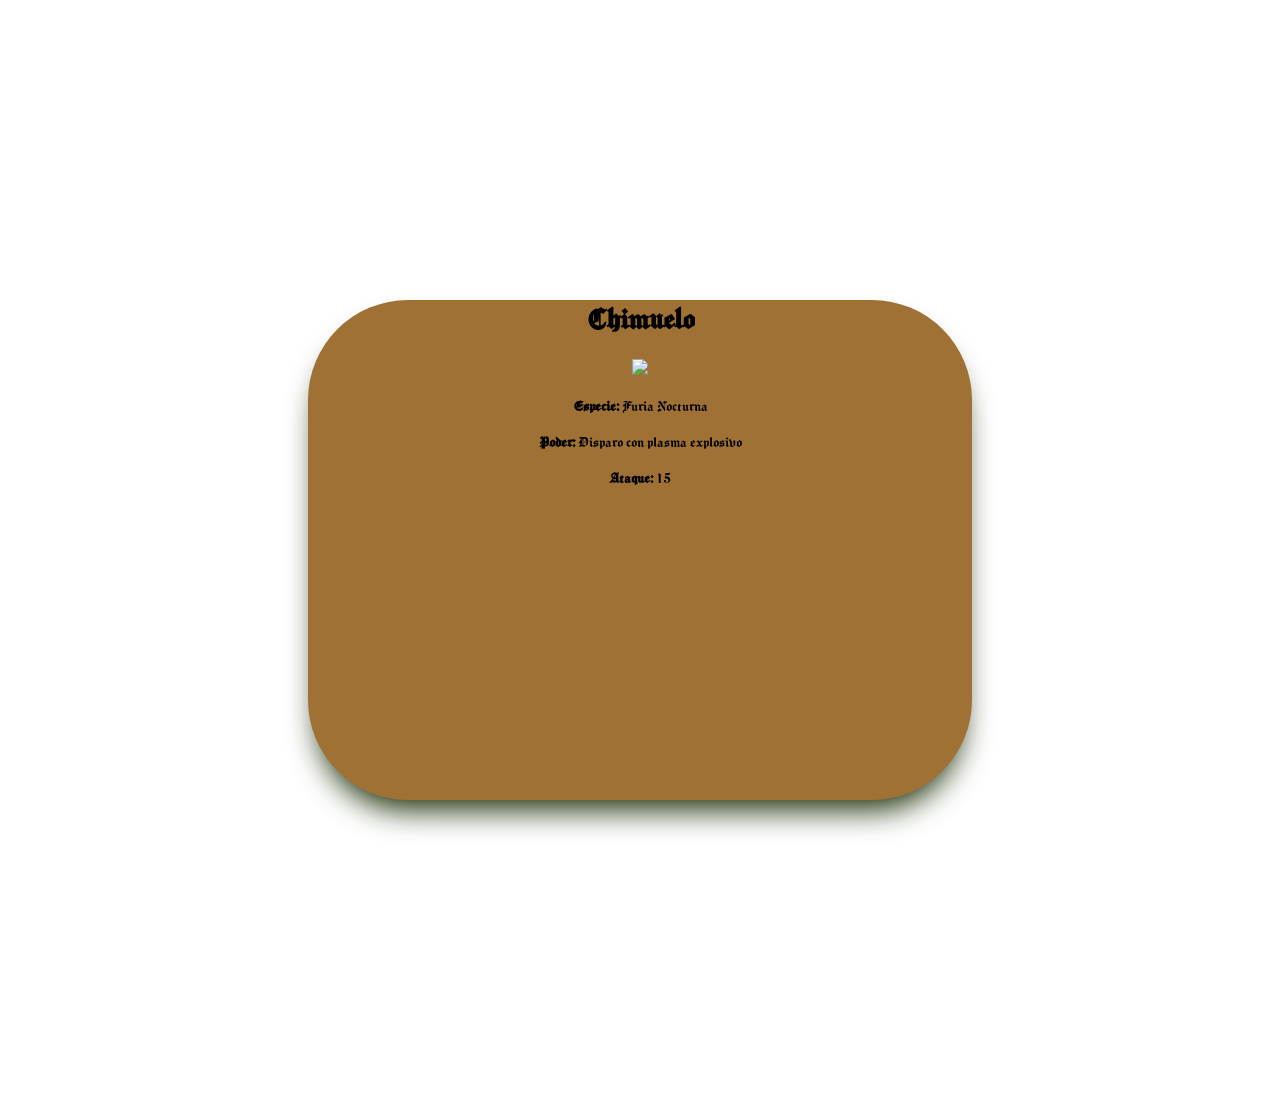
==== index.html @ 1eb0a024 "Update and rename imagen.html to index.html" ====
<!DOCTYPE html>
<html lang="en">
<head>
    <meta charset="UTF-8">
    <meta name="viewport" content="width=device-width, initial-scale=1.0">
    <title>Diario de Hipo</title>
     <link rel="preconnect" href="https://fonts.googleapis.com">
    <link rel="preconnect" href="https://fonts.gstatic.com" crossorigin>
    <link href="https://fonts.googleapis.com/css2?family=Manufacturing+Consent&display=swap" rel="stylesheet">

      <link rel="stylesheet" href="imagen.css">

</head>

<div class="card">
    
    <center>
        <h1>Chimuelo</h1>
<img src="https://i.pinimg.com/originals/a4/57/95/a45795cd24364b9050cbfbed9f47dd78.jpg "width="200"  
    </center>
<p><strong>Especie:</strong> Furia Nocturna</p>

<p><strong>Poder:</strong> Disparo con plasma explosivo</p>
<p><strong>Ataque:</strong> 15</p>

</text-align:center>
</div>
<body>

   
</body>
</html>
---- imagen.css ----
div {
    background-color: rgb(160, 113, 52);
    justify-content: center;
    align-items: center;
    height: 500px;
    margin: 300px;
    border-radius: 100px;
    box-shadow: rgb(30, 48, 9) 0px 20px 30px -10px;
    font-family: 'Manufacturing Consent', sans-serif;

}
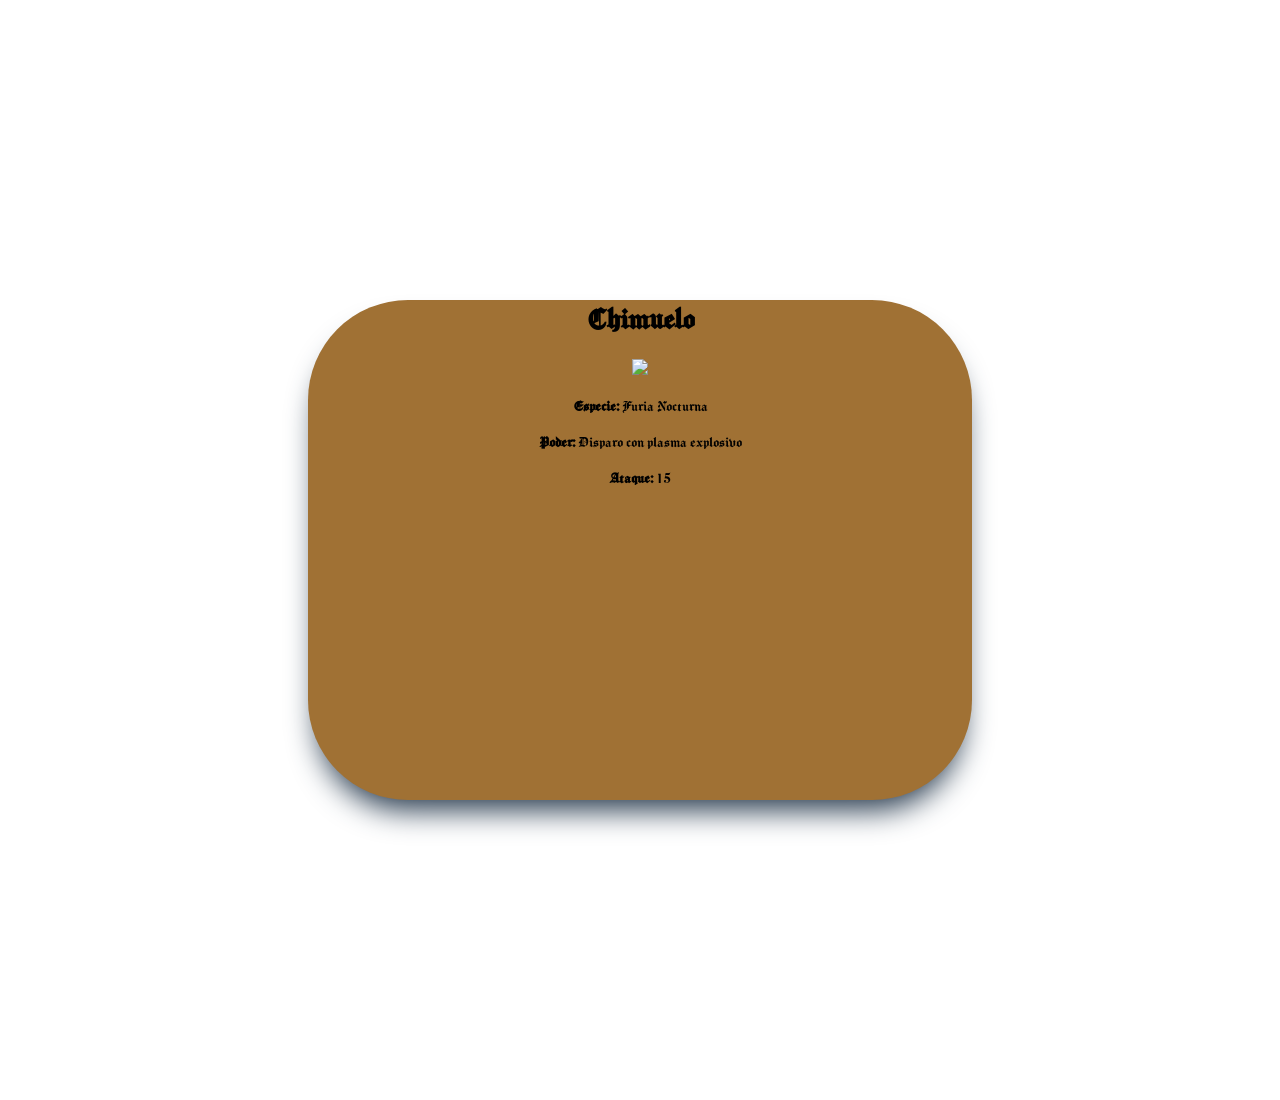
==== commit 732f9c3e: "Add files via upload" ====
--- a/index.html
+++ b/index.html
@@ -1,32 +1,29 @@
 <!DOCTYPE html>
 <html lang="en">
+
 <head>
     <meta charset="UTF-8">
     <meta name="viewport" content="width=device-width, initial-scale=1.0">
     <title>Diario de Hipo</title>
-     <link rel="preconnect" href="https://fonts.googleapis.com">
+    <link rel="preconnect" href="https://fonts.googleapis.com">
     <link rel="preconnect" href="https://fonts.gstatic.com" crossorigin>
     <link href="https://fonts.googleapis.com/css2?family=Manufacturing+Consent&display=swap" rel="stylesheet">
-
-      <link rel="stylesheet" href="imagen.css">
-
+    <link rel="stylesheet" href="imagen.css">
 </head>
 
 <div class="card">
-    
     <center>
         <h1>Chimuelo</h1>
-<img src="https://i.pinimg.com/originals/a4/57/95/a45795cd24364b9050cbfbed9f47dd78.jpg "width="200"  
+        <img src="https://preview.redd.it/ive-a-lot-if-not-all-of-httyd-fan-have-heard-others-or-v0-ktclzhi1lsfc1.png?width=360&format=png&auto=webp&s=dba977d3f8c0148c5b786d445f559abd99ba884d" width="200"
     </center>
-<p><strong>Especie:</strong> Furia Nocturna</p>
-
-<p><strong>Poder:</strong> Disparo con plasma explosivo</p>
-<p><strong>Ataque:</strong> 15</p>
+    <p><strong>Especie:</strong> Furia Nocturna</p> 
+    <p><strong>Poder:</strong> Disparo con plasma explosivo</p>
+    <p><strong>Ataque:</strong> 15</p>
 
 </text-align:center>
 </div>
+
 <body>
 
-   
 </body>
-</html>
+</html>
--- a/imagen.css
+++ b/imagen.css
@@ -1,13 +1,10 @@
-div {
+div{
     background-color: rgb(160, 113, 52);
     justify-content: center;
     align-items: center;
     height: 500px;
     margin: 300px;
     border-radius: 100px;
-    box-shadow: rgb(30, 48, 9) 0px 20px 30px -10px;
+    box-shadow: rgb(38, 57, 77) 0px 20px 30px -10px;
     font-family: 'Manufacturing Consent', sans-serif;
-
-}
-
-
+}
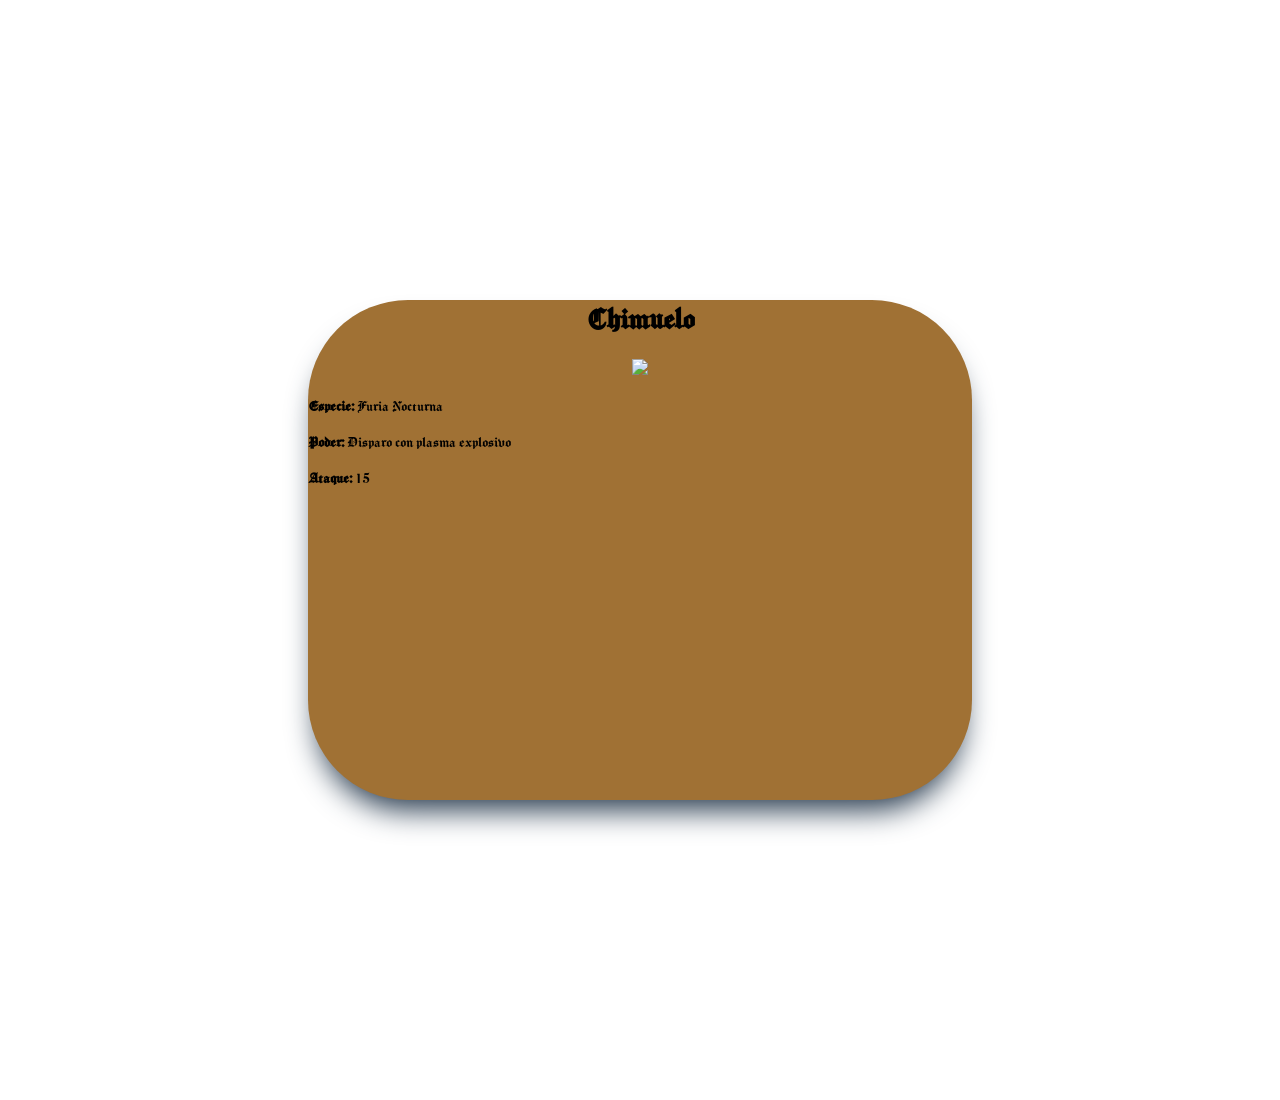
==== commit 19169120: "Update index.html" ====
--- a/index.html
+++ b/index.html
@@ -14,7 +14,7 @@
 <div class="card">
     <center>
         <h1>Chimuelo</h1>
-        <img src="https://preview.redd.it/ive-a-lot-if-not-all-of-httyd-fan-have-heard-others-or-v0-ktclzhi1lsfc1.png?width=360&format=png&auto=webp&s=dba977d3f8c0148c5b786d445f559abd99ba884d" width="200"
+        <img src="https://preview.redd.it/ive-a-lot-if-not-all-of-httyd-fan-have-heard-others-or-v0-ktclzhi1lsfc1.png?width=360&format=png&auto=webp&s=dba977d3f8c0148c5b786d445f559abd99ba884d" width="200"/>
     </center>
     <p><strong>Especie:</strong> Furia Nocturna</p> 
     <p><strong>Poder:</strong> Disparo con plasma explosivo</p>
@@ -26,4 +26,4 @@
 <body>
 
 </body>
-</html>+</html>
